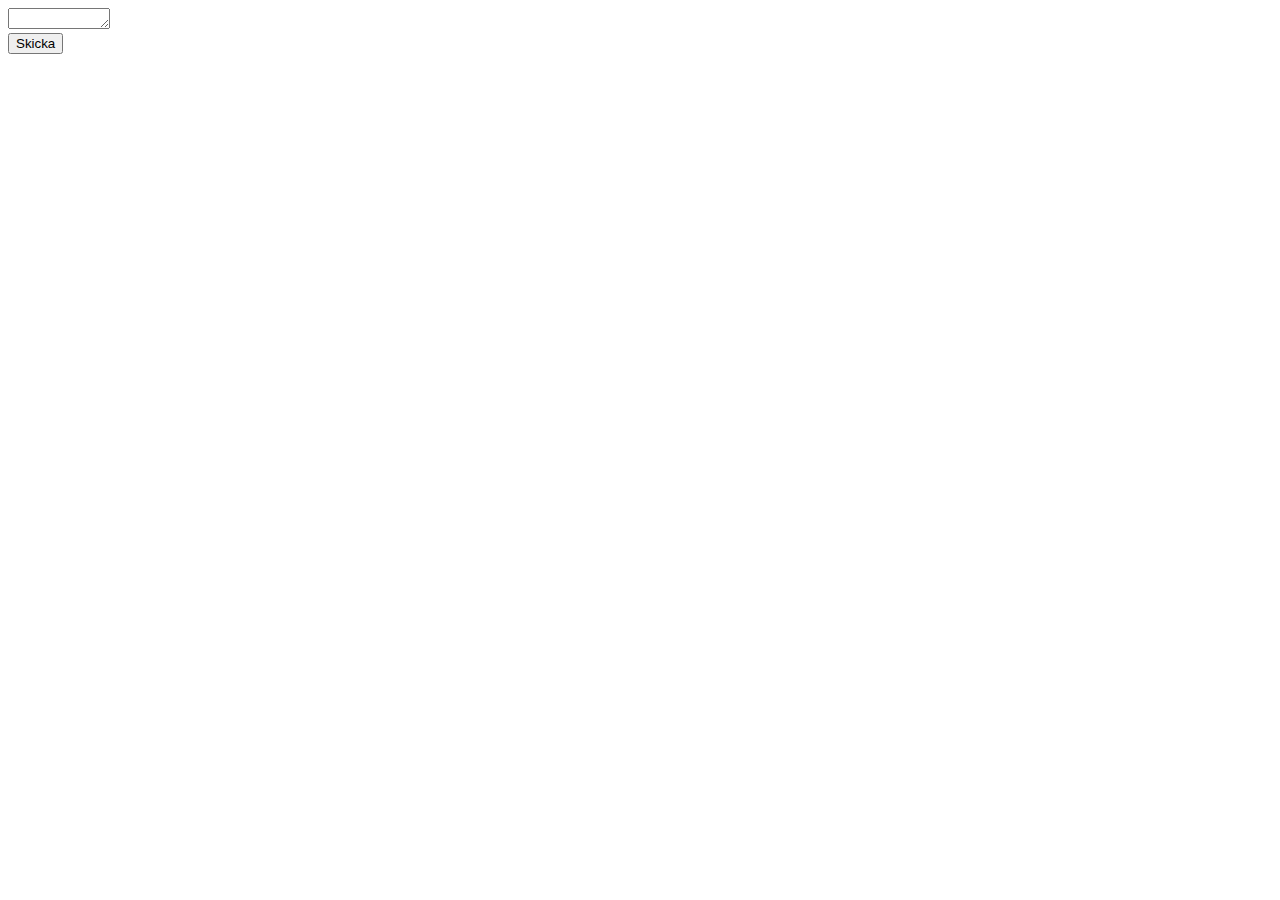
==== 4-thequiz/index.html @ e70792fb "testarphpstorm" ====
<!DOCTYPE html>
<html>
<head>
    <title>Quiz</title>
    <meta charset="utf-8">
</head>

<body>
<main>
    <div id="question"></div>
    <textarea id="textarea" rows="1" cols="10"></textarea>
    <div id="response"></div>
    <input id="send" type="submit" value="Skicka" />
    <div id="results"></div>
</main>
<script src="script/quiz.js"></script>
</body>

</html>
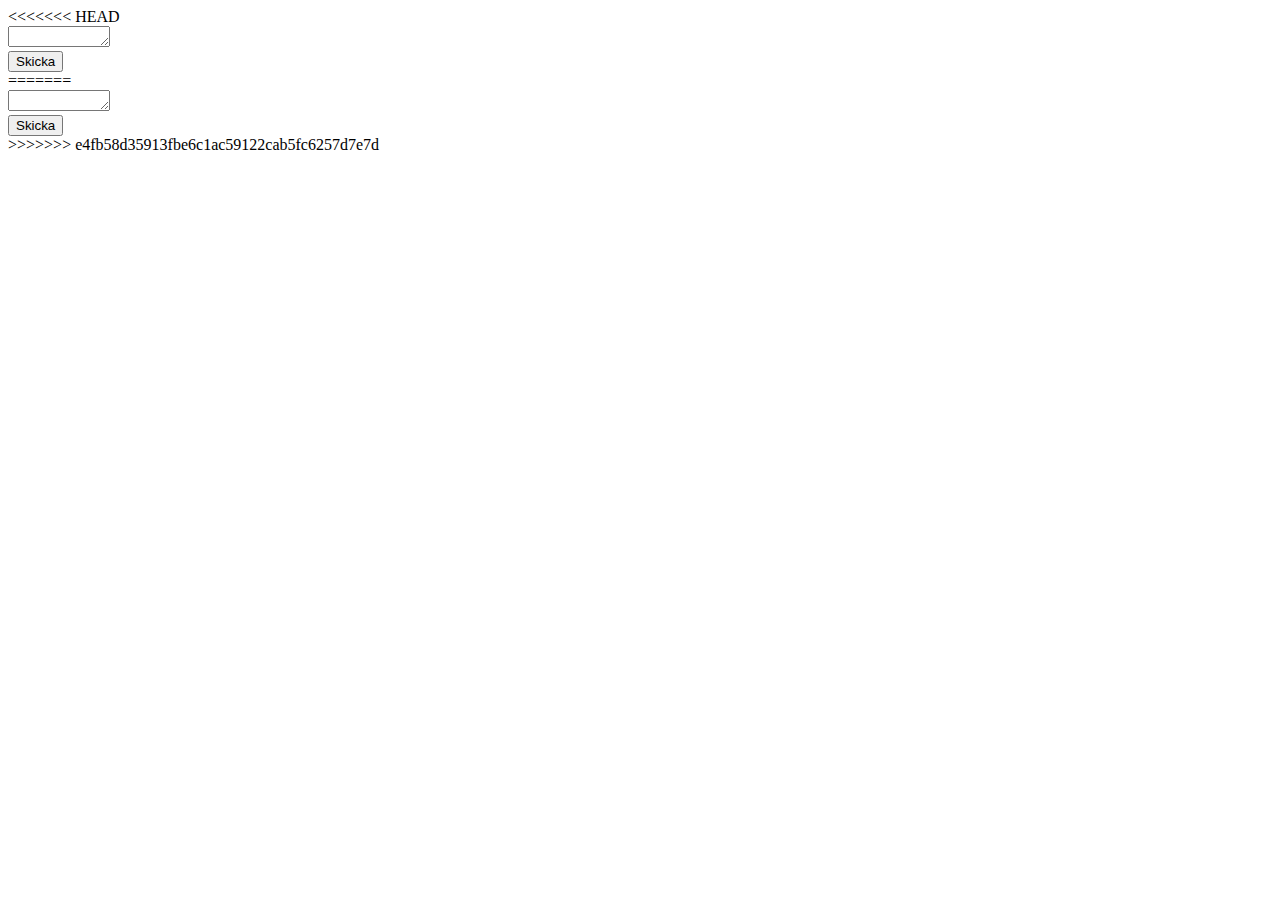
==== commit 4a70740e: "lol" ====
--- a/4-thequiz/index.html
+++ b/4-thequiz/index.html
@@ -1,5 +1,22 @@
 <!DOCTYPE html>
 <html>
+<<<<<<< HEAD
+    <head>
+        <title>Quiz</title>
+        <meta charset="utf-8">
+        <link rel="stylesheet" href="css/stylesheet.css" media="screen"/>
+    </head>
+    <body>
+        <main>
+            <div id="question"></div>
+            <textarea id="textarea" rows="1" cols="10"></textarea>
+            <div id="response"></div>
+            <input id="send" type="submit" value="Skicka" />
+            <div id="results"></div>
+        </main>
+            <script src="script/quiz.js"></script>
+    </body>
+=======
 <head>
     <title>Quiz</title>
     <meta charset="utf-8">
@@ -16,4 +33,5 @@
 <script src="script/quiz.js"></script>
 </body>
 
+>>>>>>> e4fb58d35913fbe6c1ac59122cab5fc6257d7e7d
 </html>
